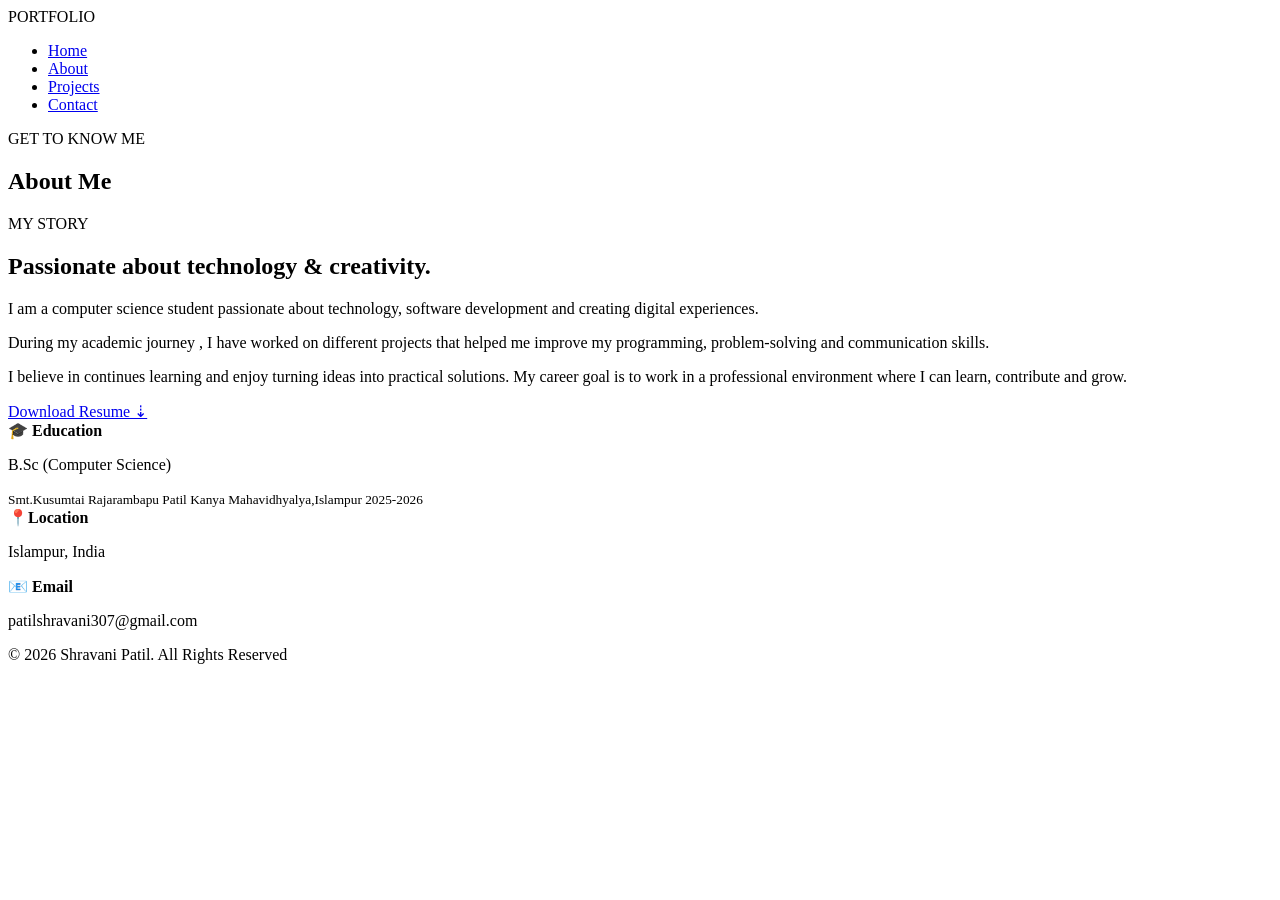
==== about_us.html @ a2cc6fcb "first commit" ====
<!DOCTYPE html>
<html lang="en">
<head>
    <meta charset="UTF-8">
    <meta name="viewport" content="width=device-width, initial-scale=1.0">
    <link rel="stylesheet" href="asets/css/style.css">
    <title>Document</title>
</head>
<body>
<header>
    <nav class="navbar">
        <div class="logo">PORTFOLIO<span></span></div>
        <ul class="nav-links">
            <li><a href="index.html">Home</a></li>
            <li><a href="about_us.html" class="active">About</a></li>
            <li><a href="projects.html">Projects</a></li>
            <li><a href="contact_us.html">Contact</a></li>
            </ul>
    </nav>
</header>
<section class="page-header">
    <p class="small-tittle">GET TO KNOW ME </p>
    <h1>About Me</h1>
</section>
<section class="about-section">
    <div class="about-text">
        <p class="small-tittle">MY STORY</p>
        <h2>Passionate about technology & creativity.</h2>
        <p> I am a computer science student passionate about technology, software development and creating digital experiences. </p>
        <p>During my academic journey , I have worked on different projects that helped me improve my programming, problem-solving 
            and communication skills.</p>
        <p>I believe in continues learning and enjoy turning ideas into practical solutions. My career goal is to work in a professional 
            environment where I can learn, contribute and grow.</p>
        <a href="D:\My Portfolio\SHRAVANI PATIL (2).docx" class="btn" download>Download Resume ⇣</a>
    </div>
    <div class="about-box">
        <div>
            <strong> 🎓 Education</strong>
            <p>B.Sc (Computer Science)</p>
            <small>Smt.Kusumtai Rajarambapu Patil Kanya Mahavidhyalya,Islampur  2025-2026</small>
        </div>
        <div>
            <strong>  📍Location</strong>
            <p>Islampur, India</p>
        </div>
        <div>
            <strong> 📧 Email</strong>
            <p>patilshravani307@gmail.com</p>
        </div>
    </div>
</section>

<!-- <section class="achievements">
    <div> <p class=small-tittle>BEYOND THE CLASSROOM</p>
    <h2>Achievements & Activities</h2>
    <ul>
        <li>Completed technical workshops and certifications</li>
        <li>Worked on academic and personal projects</li>
        <li>Active participant in technical events and activities</li>
    </ul>
    </div>
</section> -->
<footer>
    <p>© 2026 Shravani Patil. All Rights Reserved</p>
</footer>
</body>
</html>
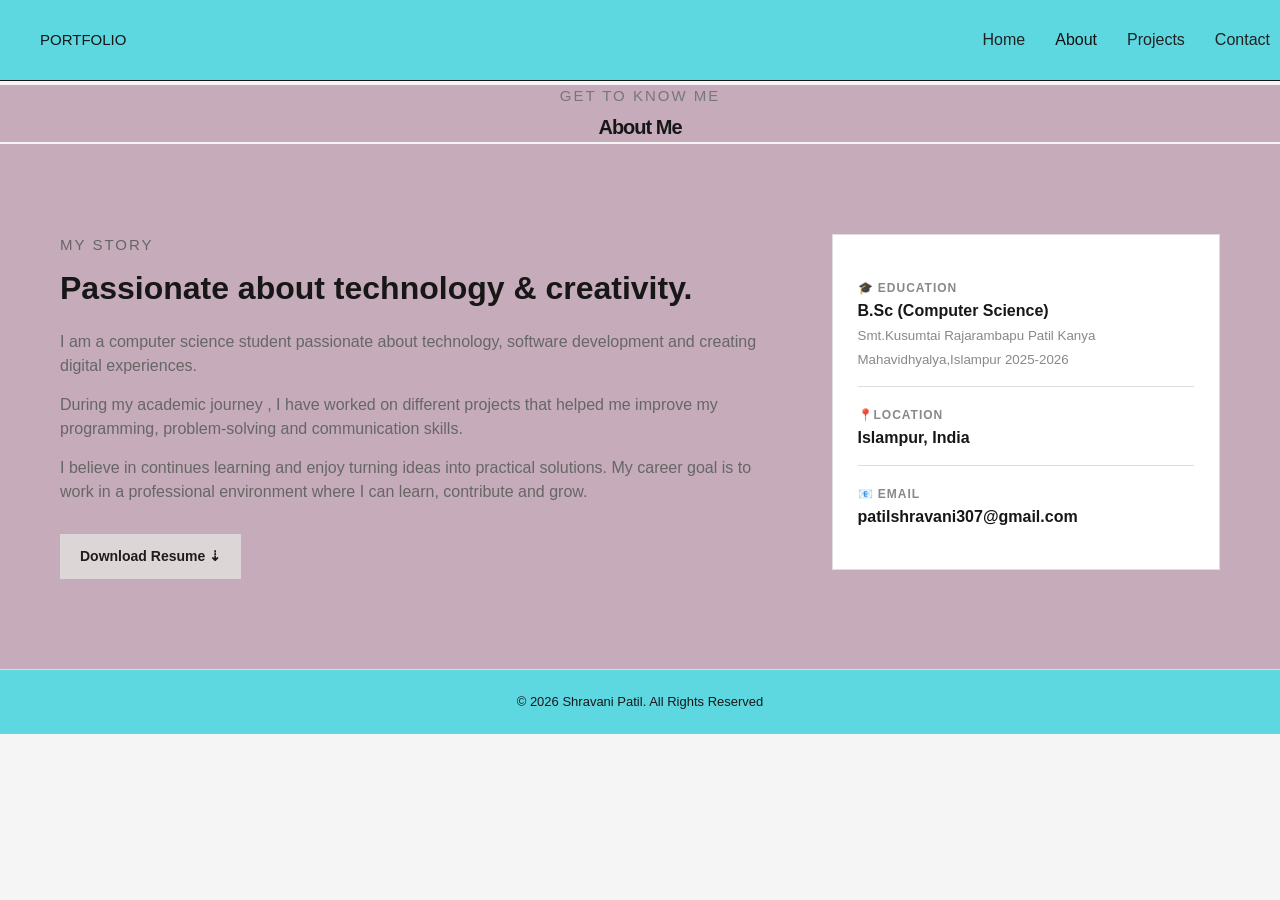
==== commit 51b16393: "Fix stylesheet link path in about_us.html" ====
--- a/about_us.html
+++ b/about_us.html
@@ -3,7 +3,7 @@
 <head>
     <meta charset="UTF-8">
     <meta name="viewport" content="width=device-width, initial-scale=1.0">
-    <link rel="stylesheet" href="asets/css/style.css">
+    <link rel="stylesheet" href="assets/css/style.css">
     <title>Document</title>
 </head>
 <body>
@@ -64,4 +64,4 @@
     <p>© 2026 Shravani Patil. All Rights Reserved</p>
 </footer>
 </body>
-</html>+</html>
--- a/assets/css/style.css
+++ b/assets/css/style.css
@@ -0,0 +1,534 @@
+*{
+    margin: 0;
+    padding: 0;
+    box-sizing: border-box;
+}
+html{
+    scroll-behavior: smooth;
+}
+body{
+    font-family: 'Inter',sans-serif;
+    background: whitesmoke;
+    color: rgb(23,23,23);
+    line-height: 1.5;
+}
+
+header{
+    background: rgb(247,247,245);
+    border-bottom: 1px solid rgb(20,20,18);
+}
+.navbar{
+    max-width: 1700px;
+    min-height: 80px;
+    margin: auto;
+    padding: 10px 10px;
+    display: flex;
+    justify-content: space-between;
+    align-items: center;
+    background-color: rgb(93, 215, 224);
+}
+.logo{
+    display: flex;
+    align-items: center;
+    justify-content: space-between;
+    padding: 15px 30px;
+    font-size: 15px;
+}
+.logo span{
+    color: rgb(119,119,119);
+}
+.nav-links{
+    display: flex;
+    align-items: center;
+    list-style: none;
+    gap: 30px;
+    margin: 0;
+    padding: 0;
+}
+.nav-links a{
+    text-decoration: none;
+    color: rgb(34,34,34);
+}
+.nav-links a:hover,
+.nav-links a.active{
+    color: rgb(17,17,17);
+}
+
+.hero{
+    max-width: 1600px;
+    margin: auto;
+    min-height: 550px;
+    padding: 55px 30px;
+    display: grid;
+    grid-template-columns: 1.2fr 0.8fr;
+    align-items: center;
+    gap: 35px;
+    background-color:rgb(198, 171, 186);
+}
+.small-tittle{
+    font-size: 15px;
+    font-weight: 220;
+    letter-spacing: 2px;
+    color: rgb(119,119,119);
+    margin-bottom: 4px;
+}
+.hero h1{
+    font-size: clamp(55px,8vw,100px);
+    line-height: 0.95;
+    letter-spacing: -5px;
+    margin-bottom: 15px;
+    color: rgb(6, 18, 4);
+}
+.hero h2{
+    font-size: 25px;
+    margin-bottom: 14px;
+}
+.hero-content > p:not(small-tittle){
+    max-width: 570px;
+    color: rgb(102,102,102);
+    font-size: 16px;
+}
+.hero-buttons{
+    margin-top: 25px;
+    display: flex;
+    gap: 10px;
+}
+.btn{
+    display: inline-block;
+    background: rgb(221,214,214);
+    color: rgb(31, 28, 28);
+    text-decoration: none;
+    border: none;
+    padding: 12px 20px;
+    font-size: 14px;
+    font-weight: 600;
+    cursor: pointer;
+    transition: 0.3s;
+}
+.btn:hover{
+    background: rgb(221,214,214);
+    color: rgb(85, 69, 178);
+}
+.btn-outline{
+    background: rgb(221,214,214);
+    color: rgb(11,9,9);
+    border: 1px solid #aaa;
+}
+.btn-outline:hove  r{
+    background: rgb(221,214,222);
+    color: rgb(105, 87, 179);
+}
+.hero-image{
+    display: flex;
+    justify-content: center;
+}
+.profile-circle{
+    width: 350px;
+    height: 350px;
+    border-radius: 60%;
+    
+    display: flex;
+    justify-content: center;
+    align-items: center;
+    font-size: 70px;
+    font-weight: 800;
+}
+.profile-circle img{
+    width: 340px;
+    height: 360px;
+    border-radius: 80%;
+}
+
+.section{
+    max-width: 1700px;
+    margin: auto;
+    padding: 60px 30px;
+    background-color:rgb(198, 171, 186);
+}
+
+.section-heading{
+    margin-bottom: 30px;
+}
+.section-heading h2{
+    font-size: 42px;
+    letter-spacing: -2px;
+}
+
+.project-grid{
+    display: grid;
+    grid-template-columns: repeat(3,1fr);
+    gap: 40px;
+    margin-top: 1px;
+}
+.project-card{
+    background: rgb(89, 190, 175);
+    border: 2px solid #deded9;
+    transition: 0.3s;
+}
+.project-card:hover{
+    transform: translateY(-7px);
+    box-shadow: 0 10px 25px rgba(0,0,0,0,08);
+}
+.project-image{
+    height: 185px;
+    background: #d8d8d1;
+    display: flex;
+    justify-content: center;
+    align-items: center;
+    font-size: 20px;
+    font-weight: 700;
+    color: #0c0b0b;
+}
+.project-content{
+    padding: 18px;
+}
+.project-content span{
+    color: #888;
+    font-size: 11px;
+    font-weight: 700;
+    text-transform: uppercase;
+    letter-spacing: 1px;
+}
+.project-content h3{
+    font-size: 21px;
+    margin: 7px 0;
+}
+.project-content p{
+    color: #666;
+    font-size: 14px;
+    margin-bottom: 15px;
+}
+.project-content a{
+    color: #111;
+    text-decoration: none;
+    font-size: 14px;
+    font-weight: 700;
+}
+.hero-content h1{
+    font-family: Georgia, 'Times New Roman', Times, serif;
+}
+
+.intro{
+    max-width: 1200px;
+    margin: 20px auto 60px;
+    padding: 45px 30px;
+    border-top: 1px solid #ccc;
+    border-bottom: 1px solid #ccc;
+    display: grid;
+    grid-template-columns: 1fr 1fr;
+    gap: 50px;
+}
+.intro h2{
+    font-size: 36px;
+    line-height: 1.1;
+}
+.into > p{
+    color: #666;
+    font-size: 17px;
+}
+
+.cta{
+    background: #171717;
+    color: white;
+    text-align: center;
+    padding: 70px 30px;
+}
+.cta h2{
+    font-size: 42px;
+    margin-bottom: 8px;
+}
+.cta p{
+    color: #aaa;
+    margin-bottom: 22px;
+}
+.cta.btn{
+    background: white;
+    color: #111;
+}
+
+.page-header{
+    text-align: center;
+    /* padding: 60px 10px 20px; */
+    border-bottom: 1px solis #deded9;
+    margin-top: 4px;
+    background-color:rgb(198, 171, 186);
+}
+.page-header h1{
+    font-size: 20px;
+    letter-spacing: -1px;
+    margin-bottom: 2px;
+}
+.page-header > p:last-child{
+    color: #777;
+}
+
+.process-grid{
+    display: grid;
+    grid-template-columns: repeat(4,1fr);
+    gap: 40px;
+}
+.process-grid div{
+    padding: 20px;
+    background: white;
+    border: 1px solid #ddd;
+}
+.process-grid strong{
+    font-size: 23px;
+}
+.process-grid h4{
+    margin: 10px 0 5px;
+}
+.process-grid p{
+    font-size: 13px;
+}
+.skill-tags{
+    display: flex;
+    flex-wrap: wrap;
+    gap: 8px;
+}
+.skill-tags span{
+    background: #e5e5e1;
+    padding: 7px 12px;
+    font-size: 13px;
+}
+
+.about-section{
+    max-width: 1650px;
+    margin: auto;
+    padding: 90px 60px;
+    display: grid;
+    grid-template-columns: 1.3fr 0.7fr;
+    gap: 50px;
+    background-color:rgb(198, 171, 186);
+}
+.about-text h2{
+    font-size: 32px;
+    line-height: 1.1;
+    margin-bottom: 24px;
+}
+.about-text p:not(small-tittle){
+    color: #666;
+    margin-bottom: 15px;
+}
+.about-text .btn{
+    margin-top: 15px;
+}
+.about-box{
+    background: white;
+    padding: 25px;
+    height: fit-content;
+    border: 1px solid #ddd;
+}
+.about-box > div{
+    padding: 15px 0;
+    border-bottom: 1px solid #ddd;
+}
+.about-box strong{
+    font-size: 12px;
+    text-transform: uppercase;
+    letter-spacing: 1px;
+    color: #888;
+}
+.about-box > div:last-child{
+    border-bottom: none;
+}
+.about-box p{
+    font-weight: 600;
+}
+.about-box small{
+    color: #888;
+}
+
+.skills-container{
+    display: grid;
+    grid-template-columns: 1fr 1fr;
+    gap: 15px;
+}
+.skill-box{
+    background: white;
+    border: 1px solid #ddd;
+    padding: 25px;
+}
+.skill-box h3{
+    margin-bottom: 15px;
+}
+.achievements{
+    max-width: 1200px;
+    margin: auto;
+    padding: 60px 30px;
+    display: grid;
+    grid-template-columns: 1fr 1fr;
+    gap: 15px;
+    border-top: 1px solid #ddd;
+}
+.achievements h2{
+    font-size: 32px;
+}
+.achievements ul{
+    list-style: circle;
+}
+.achievements li{
+    padding: 12px 0;
+    border-bottom: 1px solid #ddd;
+}
+
+.contact-section{
+    max-width: 1800px;
+    margin: auto;
+    padding: 35px 15px;
+    display: grid;
+    grid-template-columns: 1fr 1fr;
+    gap: 50px;
+    background-color:rgb(198, 171, 186);
+}
+.contact-info h2{
+    font-size: 15px;
+    line-height: 1.1;
+    margin-bottom: 18px;
+}
+.contact-info p{
+    font-size: 29px;
+}
+.contact-info{
+    width: 600px;
+    height: 200px;
+    margin-left: 90px;
+}
+.contact-info > p:not(.small-tittle){
+    color: #393636;
+    margin-bottom: 27px;
+}
+.contact-item{
+    padding: 9px 0;
+    border-bottom: 1px solid #ddd;
+    display: flex;
+    flex-direction: column;
+}
+.contact-item strong{
+    font-size: 15px;
+    text-transform: uppercase;
+    letter-spacing: 1px;
+    color: black;
+}
+.contact-item a{
+    color: #666;
+    text-decoration: none;
+    margin-top: 3px;
+}
+.contact-form{
+    background: white;
+    border: 1px solid #ddd;
+    padding: 19px;
+    display: flex;
+    flex-direction: column;
+    width: 450px;
+}
+.contact-form label{
+    font-size: 14px;
+    font-weight: 200;
+    margin-bottom: 4px;
+}
+.contact-form input,
+.contact-form textarea{
+    font-family: inherit;
+    border: 1px solid #ccc;
+    padding: 10px;
+    margin-bottom: 12px;
+    outline: none;
+}
+.contact-form input:focus,
+.contact-form textarea:focus{
+    border-color: #111;
+}
+.contact-form textarea{
+    resize: vertical;
+}
+
+footer{
+    border-top: 1px solid #ddd;
+    text-align: center;
+    padding: 22px;
+    color: #1a1818;
+    font-size: 13px;
+    background-color: rgb(93, 215, 224);
+}
+
+@media(max-width:900px){
+    .navbar{
+        flex-direction: column;
+        gap: 12px;
+    }
+    .nav-links{
+        flex-wrap: wrap;
+        justify-content: center;
+        gap: 12px;
+    }
+    .hero{
+        grid-template-columns: 1fr;
+        text-align: center;
+    }
+    .hero-content > p:not(.small-tittle){
+        margin: auto;
+    }
+    .hero-buttons{
+        justify-content: center;
+    }
+    .project-grid{
+        grid-template-columns: 1fr 1fr;
+    }
+    .intro,
+    .about-section,
+    .contact-section,
+    .achievements{
+        grid-template-columns: 1fr;
+        gap: 30px;
+    }
+    .process-grid{
+        grid-template-columns: 1fr 1fr;
+    }
+}
+
+@media (max-width:600px){
+    .hero{
+        padding-top: 35px;
+    }
+    .hero h1{
+        font-size: 55px;
+        letter-spacing: -3px;
+    }
+    .profile-circle{
+        width: 220px;
+        height: 220px;
+        font-size: 50px;
+    }
+    .project-grid,
+    .skills-container,
+    .process-grid{
+        grid-template-columns: 1fr;
+    }
+    .page-header h1{
+        font-size: 35px;
+    }
+    .section-heading h2,
+    .about-text h2,
+    .contact-info h2{
+        font-size: 35px;
+    }
+    .case-hero{
+        padding: 35px;
+        flex-direction: column;
+        align-items: flex-start;
+    }
+    .case-hero h2{
+        font-size: 32px;
+    }
+    .case-number{
+        font-size: 55px;
+        margin-top: 20px;
+    }
+    .hero-buttons{
+        flex-direction: column;
+    }
+}
+
+
